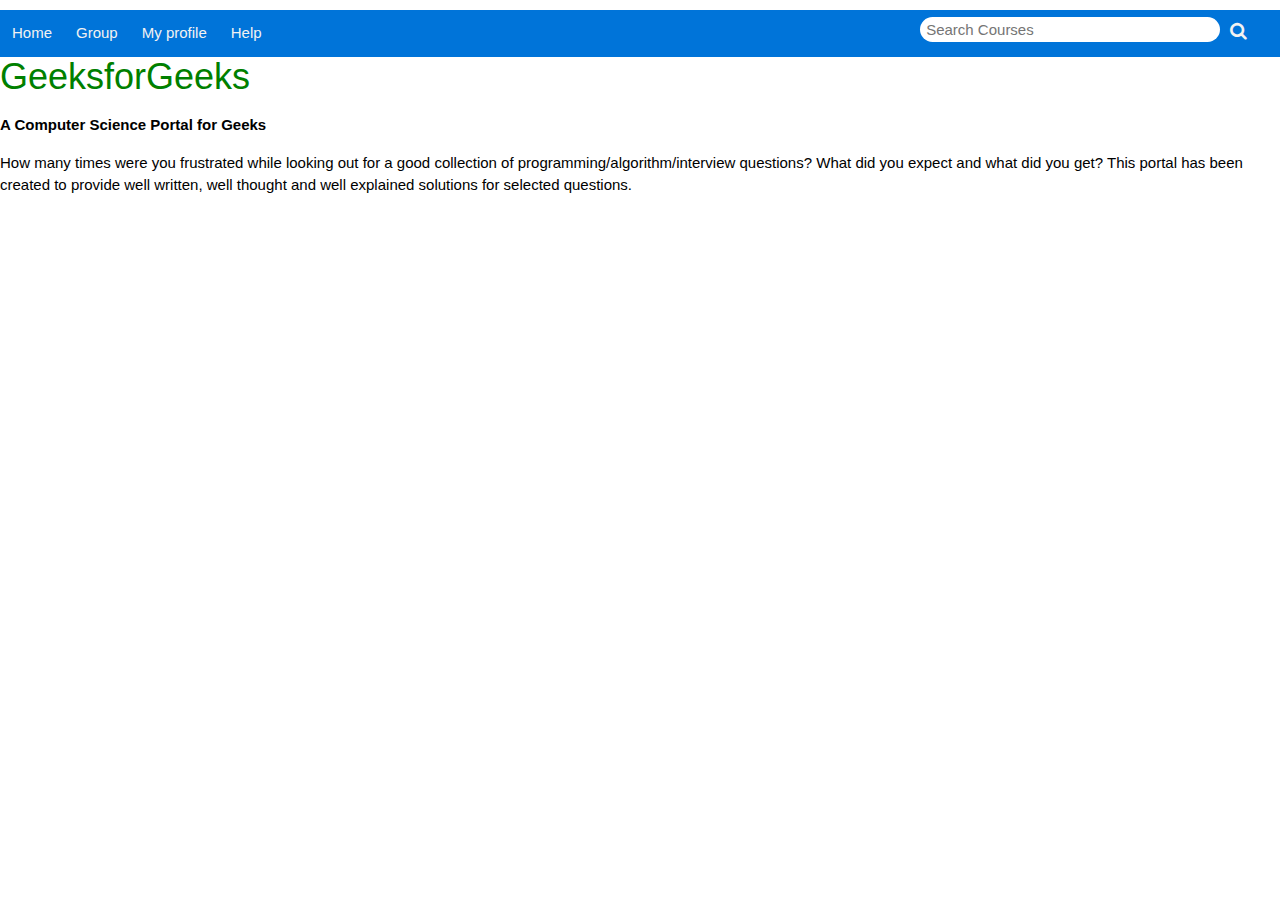
==== index.html @ ccf1eac1 "init project" ====
<!DOCTYPE html>
<html>
 
<head>
    <title>
        Create a Search Bar using HTML and CSS
    </title>
    <meta name="viewport"
          content="width=device-width, initial-scale=1">
          <!-- cdn for search icon-->
          <meta name="viewport" content="width=device-width, initial-scale=1">
           <link rel="stylesheet" href="https://www.w3schools.com/w3css/4/w3.css">
           <link rel="stylesheet" href="https://cdnjs.cloudflare.com/ajax/libs/font-awesome/4.7.0/css/font-awesome.min.css">
          <link rel="stylesheet" href="./style.css">
</head>
 
<body>
    <!-- Navbar items -->
    <div id="navlist">
        <a href="#">Home</a>
        <a href="#">Group</a>
        <a href="./profile.html">My profile</a>
        <a href="#">Help</a>
 
        <!-- search bar right align -->
        <div class="search">
            <form action="#">
                <input type="text"
                       placeholder=" Search Courses"
                       name="search">
                <button>
                    <i class="fa fa-search"
                       style="font-size: 18px;">
                    </i>
                </button>
            </form>
        </div>
    </div>
 
    <!-- logo with tag -->
    <div class="content">
        <h1 style="color:green; padding-top:40px;">
            GeeksforGeeks
        </h1>
 
        <b>
            A Computer Science
            Portal for Geeks
        </b>
        <p>
            How many times were you frustrated while
            looking out for a good collection of
            programming/algorithm/interview questions?
            What did you expect and what did you get?
            This portal has been created to provide
            well written, well thought and well
            explained solutions for selected questions.
        </p>
    </div>
</body>
 
</html>
---- style.css ----
/* html{
    background: #ffe259;  
background: -webkit-linear-gradient(to top, #ffa751, #ffe259);  
background: linear-gradient(to top, #ffa751, #ffe259);

} */

    /* styling navlist */
    #navlist {
        background-color: #0074D9;
        position: absolute;
        width: 100%;
    }
         
    /* styling navlist anchor element */
    #navlist a {
        float:left;
        display: block;
        color: #f2f2f2;
        text-align: center;
        padding: 12px;
        text-decoration: none;
        font-size: 15px;
    }
     
    .navlist-right{
        float:right;
    }
 
    /* hover effect of navlist anchor element */
    #navlist a:hover {
        background-color: #ddd;
        color: black;
    }
         
    /* styling search bar */
    .search input[type=text]{
        width:300px;
        height:25px;
        border-radius:25px;
        border: none;
    }
         
    .search{
        float:right;
        margin:7px;
    }
         
    .search button{
        background-color: #0074D9;
        color: #f2f2f2;
        float: right;
        padding: 5px 10px;
        margin-right: 16px;
        font-size: 12px;
        border: none;
        cursor: pointer;
    }
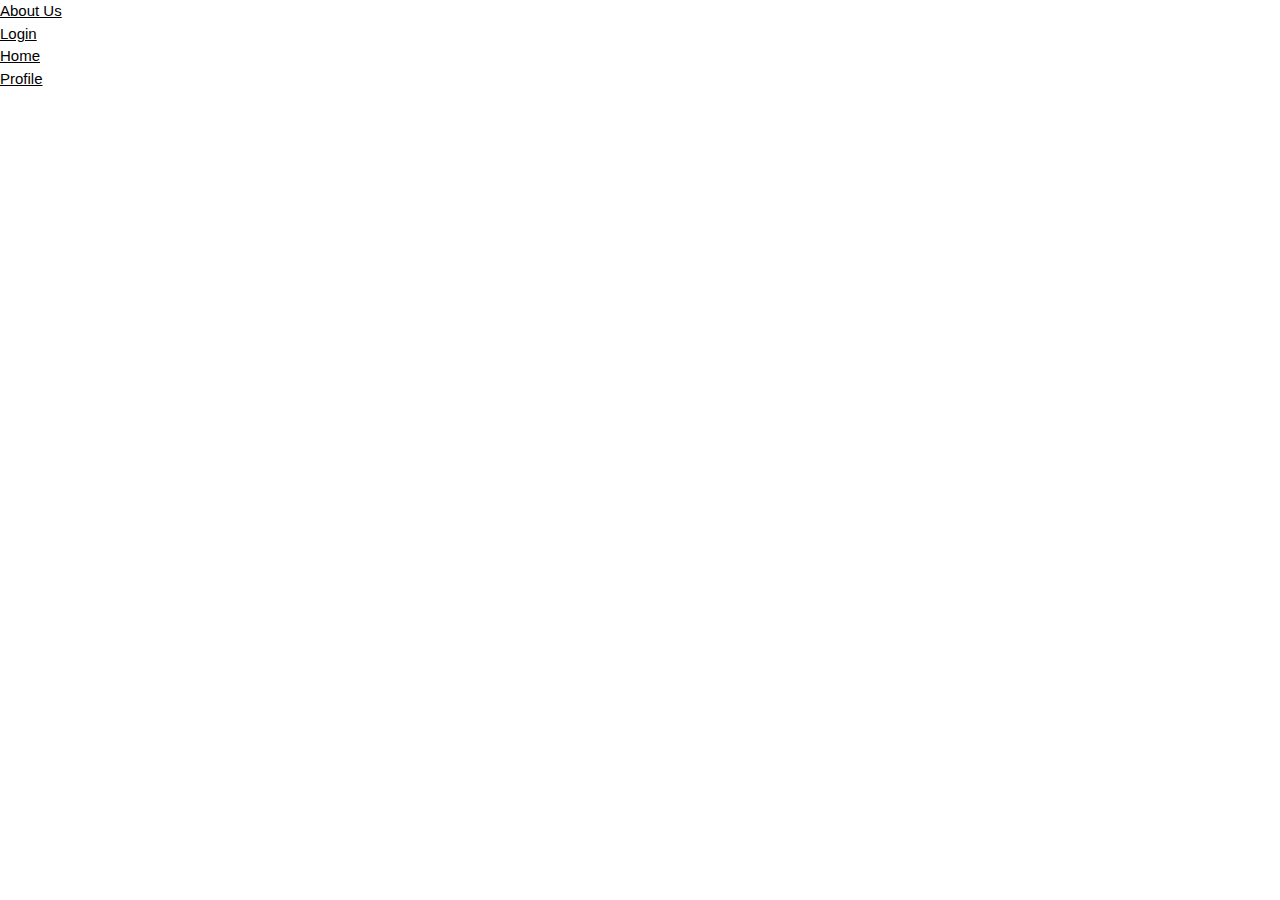
==== commit ad80eac3: "Refactor portal web project structure to separate components, improving code organization and mainta" ====
--- a/index.html
+++ b/index.html
@@ -1,62 +1,33 @@
 <!DOCTYPE html>
 <html>
- 
-<head>
-    <title>
-        Create a Search Bar using HTML and CSS
-    </title>
-    <meta name="viewport"
-          content="width=device-width, initial-scale=1">
-          <!-- cdn for search icon-->
-          <meta name="viewport" content="width=device-width, initial-scale=1">
-           <link rel="stylesheet" href="https://www.w3schools.com/w3css/4/w3.css">
-           <link rel="stylesheet" href="https://cdnjs.cloudflare.com/ajax/libs/font-awesome/4.7.0/css/font-awesome.min.css">
-          <link rel="stylesheet" href="./style.css">
-</head>
- 
-<body>
-    <!-- Navbar items -->
-    <div id="navlist">
-        <a href="#">Home</a>
-        <a href="#">Group</a>
-        <a href="./profile.html">My profile</a>
-        <a href="#">Help</a>
- 
-        <!-- search bar right align -->
-        <div class="search">
-            <form action="#">
-                <input type="text"
-                       placeholder=" Search Courses"
-                       name="search">
-                <button>
-                    <i class="fa fa-search"
-                       style="font-size: 18px;">
-                    </i>
-                </button>
-            </form>
-        </div>
+  <head>
+    <title>Create a Search Bar using HTML and CSS</title>
+    <meta name="viewport" content="width=device-width, initial-scale=1" />
+    <!-- cdn for search icon-->
+    <meta name="viewport" content="width=device-width, initial-scale=1" />
+    <link rel="stylesheet" href="https://www.w3schools.com/w3css/4/w3.css" />
+    <link
+      rel="stylesheet"
+      href="https://cdnjs.cloudflare.com/ajax/libs/font-awesome/4.7.0/css/font-awesome.min.css"
+    />
+    <link rel="stylesheet" href="./styles/styles.css" />
+  </head>
+
+  <body>
+    <div>
+      <a href="./pages/aboutUs/About.html">About Us</a>
     </div>
- 
-    <!-- logo with tag -->
-    <div class="content">
-        <h1 style="color:green; padding-top:40px;">
-            GeeksforGeeks
-        </h1>
- 
-        <b>
-            A Computer Science
-            Portal for Geeks
-        </b>
-        <p>
-            How many times were you frustrated while
-            looking out for a good collection of
-            programming/algorithm/interview questions?
-            What did you expect and what did you get?
-            This portal has been created to provide
-            well written, well thought and well
-            explained solutions for selected questions.
-        </p>
+    <div>
+      <a href="./pages/login/login.html">Login</a>
     </div>
-</body>
- 
-</html>+    <div>
+        <a href="./pages/home/home.html">Home</a>
+    </div>
+    <div>
+        <a href="./pages/profile/profile.html">Profile</a>
+    </div>
+
+    <script src="./main.js"></script>
+
+  </body>
+</html>
